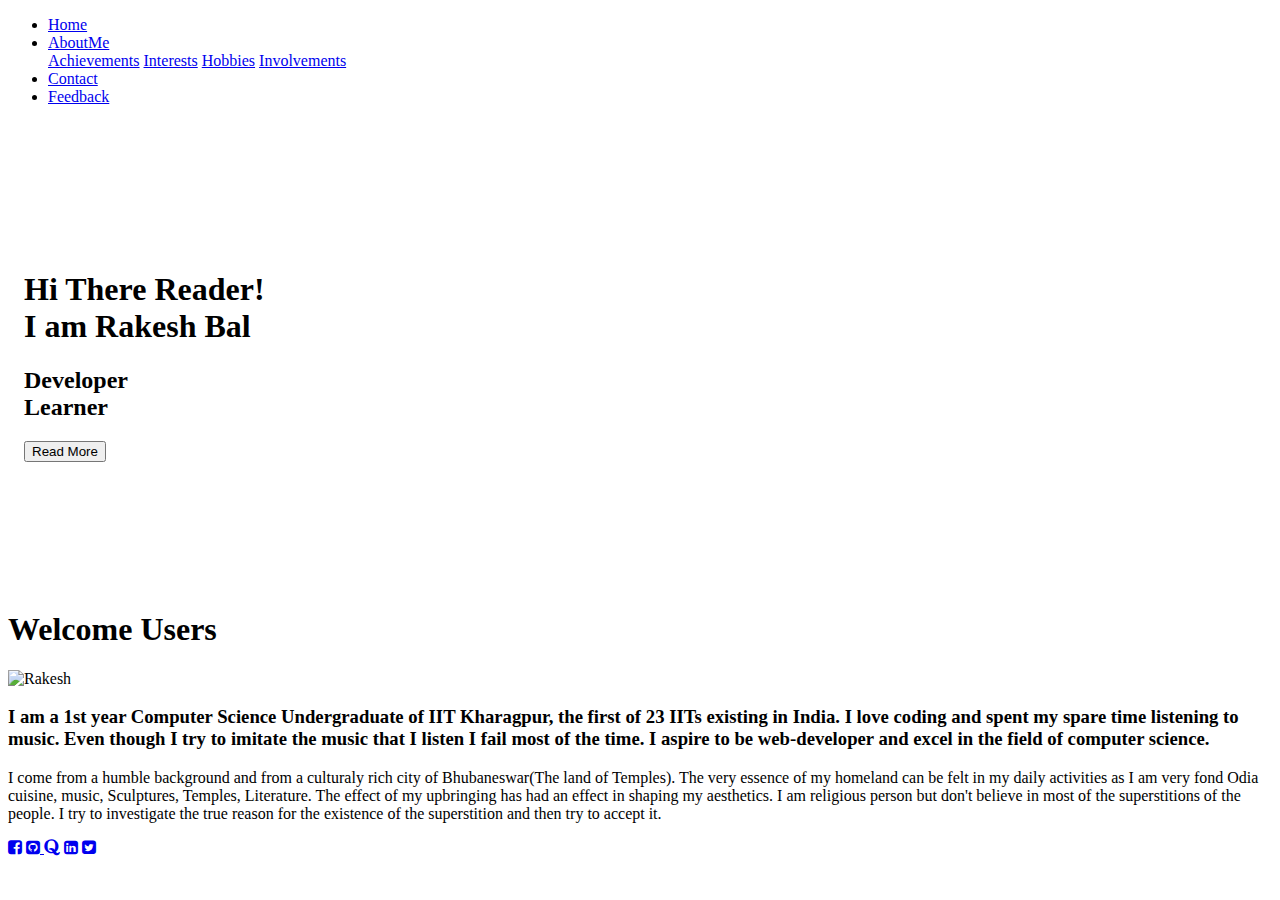
==== index.html @ b6622e1e "Change the Image Location" ====
<!DOCTYPE html>
<html>
<head>
	<title>Rakesh Bal</title>
	<meta charset="UTF-8">
    <meta name="viewport" content="width=device-width, initial-scale=1">
	<link rel="stylesheet" type="text/css" href="Style.css">
  <link rel="stylesheet" href="https://cdnjs.cloudflare.com/ajax/libs/font-awesome/4.7.0/css/font-awesome.min.css">
</head>
<body>
<ul>
  <li><a href="index.html">Home</a></li>
  <li class="dropdown">
    <a  href="AboutMe.html" class="dropbtn">AboutMe</a>
    <div class="dropdown-content">
      <a href="AboutMe.html#Achievements">Achievements</a>
      <a href="AboutMe.html#Interests">Interests</a>
      <a href="AboutMe.html#Hobbies">Hobbies</a>
      <a href="AboutMe.html#Involvements">Involvements</a>
    </div>
  </li>
  <li><a href="Contact.html">Contact</a></li>
  <li><a href="Feedback.html">Feedback</a></li>
</ul>


<header class="container red center header-class" style="padding:128px 16px">
  <h1 class="margin jumbo h1-class">Hi There Reader!<br>I am Rakesh Bal</h1>
  <h2 class="xlarge h2-class">Developer<br>Learner</h2>
  <a href="index.html#text"><button class="button">Read More</button></a>
</header>


<div class="row-padding padding-64 container body-text">
  <div class="content">
      <h1><a name="text"></a>Welcome Users</h1>
            <div class="center-image">
            <img src="/Media/Me4.jpg" alt="Rakesh" /> </div>
      <h3 class="padding-32">I am a 1st year Computer Science Undergraduate of IIT Kharagpur, the first of 23 IITs existing in India. I love coding and spent my spare time listening to music. Even though I try to imitate the music that I listen I fail most of the time. I aspire to be web-developer and excel in the field of computer science. </h3>

      <p class="text-color">I come from a humble background and from a culturaly rich city of Bhubaneswar(The land of Temples). The very essence of my homeland can be felt in my daily activities as I am very fond Odia cuisine, music, Sculptures, Temples, Literature. The effect of my upbringing has had an effect in shaping my aesthetics. I am religious person but don't believe in most of the superstitions of the people. I try to investigate the true reason for the existence of the superstition and then try to accept it.  </p>
  </div>
</div>

<div class="icons">
  <a href="https://www.facebook.com/rakesh.bal.921" class="click facebook" target="_blank"><span class="fa fa-facebook-square"></span></a>
  <a href="https://github.com/rakeshbal99" class="click github" target="_blank"><span class="fa fa-github-square"></span> </a>
  <a href="https://www.quora.com/profile/Rakesh-Bal-3" class="click quora" target="_blank"><span class="fa fa-quora"></span></a>
  <a href="https://www.linkedin.com/in/rakesh-bal-521625138/" class="click linkedin" target="_blank"><span class="fa fa-linkedin-square"></span></a>
  <a href="https://twitter.com/rakeshbal99" class="click twitter" target="_blank"><span class="fa fa-twitter-square"></span></a>
  </div>

</body>
</html>
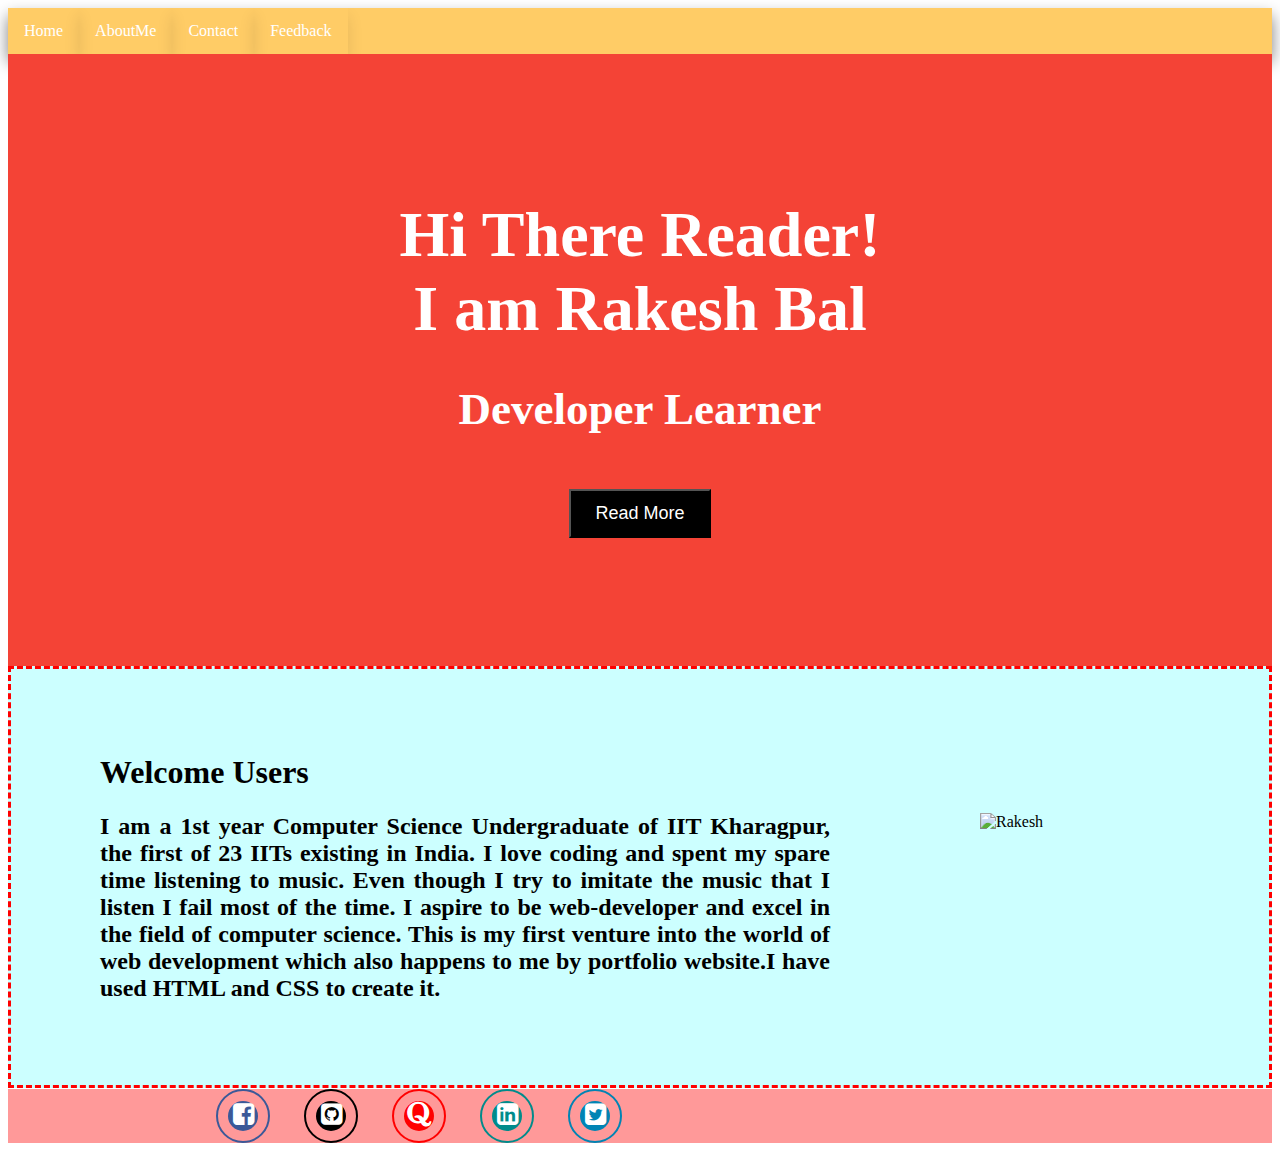
==== commit fea19758: "Modify the Contact and Home Pages" ====
--- a/index.html
+++ b/index.html
@@ -6,6 +6,7 @@
     <meta name="viewport" content="width=device-width, initial-scale=1">
 	<link rel="stylesheet" type="text/css" href="Style.css">
   <link rel="stylesheet" href="https://cdnjs.cloudflare.com/ajax/libs/font-awesome/4.7.0/css/font-awesome.min.css">
+ <link href="https://fonts.googleapis.com/css?family=Amaranth" rel="stylesheet"> 
 </head>
 <body>
 <ul>
@@ -24,21 +25,19 @@
 </ul>
 
 
-<header class="container red center header-class" style="padding:128px 16px">
-  <h1 class="margin jumbo h1-class">Hi There Reader!<br>I am Rakesh Bal</h1>
-  <h2 class="xlarge h2-class">Developer<br>Learner</h2>
+<header class="header-class" style="padding:128px 16px">
+  <h1 class="h1-class">Hi There Reader!<br>I am Rakesh Bal</h1>
+  <h2 class="h2contact-class">Developer Learner</h2>
   <a href="index.html#text"><button class="button">Read More</button></a>
 </header>
 
 
-<div class="row-padding padding-64 container body-text">
+<div class="body-text">
   <div class="content">
       <h1><a name="text"></a>Welcome Users</h1>
             <div class="center-image">
-            <img src="/Media/Me4.jpg" alt="Rakesh" /> </div>
-      <h3 class="padding-32">I am a 1st year Computer Science Undergraduate of IIT Kharagpur, the first of 23 IITs existing in India. I love coding and spent my spare time listening to music. Even though I try to imitate the music that I listen I fail most of the time. I aspire to be web-developer and excel in the field of computer science. </h3>
-
-      <p class="text-color">I come from a humble background and from a culturaly rich city of Bhubaneswar(The land of Temples). The very essence of my homeland can be felt in my daily activities as I am very fond Odia cuisine, music, Sculptures, Temples, Literature. The effect of my upbringing has had an effect in shaping my aesthetics. I am religious person but don't believe in most of the superstitions of the people. I try to investigate the true reason for the existence of the superstition and then try to accept it.  </p>
+            <img src="./Media/Me4.jpg" alt="Rakesh" /> </div>
+      <h2 class="align-text">I am a 1st year Computer Science Undergraduate of IIT Kharagpur, the first of 23 IITs existing in India. I love coding and spent my spare time listening to music. Even though I try to imitate the music that I listen I fail most of the time. I aspire to be web-developer and excel in the field of computer science. This is my first venture into the world of web development which also happens to me by portfolio website.I have used HTML and CSS to create it. </h2>
   </div>
 </div>
 
--- a/Style.css
+++ b/Style.css
@@ -0,0 +1,165 @@
+ul {
+    list-style-type: none;
+    margin: 0;
+    padding: 0;
+    overflow: hidden;
+    background-color: #ffcc66;
+    box-shadow: 0px 8px 16px 0px rgba(0,0,0,0.5);
+}
+
+li {
+    float: left;
+    box-shadow: 0px 8px 16px 0px rgba(0,0,0,0.1);
+}
+
+li a, .dropbtn {
+    display: inline-block;
+    color: white;
+    text-align: center;
+    padding: 14px 16px;
+    text-decoration: none;
+
+}
+
+li a:hover, .dropdown:hover .dropbtn {
+    background-color: red;
+    box-shadow: 0px 8px 16px 0px rgba(0,0,0,1);
+}
+
+li.dropdown {
+    display: inline-block;
+}
+
+.dropdown-content {
+    display: none;
+    position: absolute;
+    background-color: #f9f9f9;
+    min-width: 160px;
+    box-shadow: 0px 8px 16px 0px rgba(0,0,0,1);
+    z-index: 1;
+}
+
+.dropdown-content a {
+    color: black;
+    padding: 12px 16px;
+    text-decoration: none;
+    display: block;
+    text-align: left;
+}
+
+.dropdown-content a:hover {background-color: #f1f1f1}
+
+.dropdown:hover .dropdown-content {
+    display: block;
+}
+
+.h1-class{margin:16px!important}
+.header-class{text-align:center!important}
+.header-class{color:#fff!important;background-color:/*#4ABDAC*/#f44336!important}
+.h1-class{font-size:64px!important}
+.h2-class{font-size:24px!important}
+.h2contact-class{font-size :45px; }
+/*.h1-class{
+  font-family: 'Amarnath', sans-serif;
+  font-size: 20px;
+}*/
+.button{
+  color: #fff;
+  background-color: #000;
+  padding: 12px 24px;
+  font-size: 18px;
+  margin-top: 16px; 
+}
+.button:hover{color:#000!important;background-color:#ccc!important}
+
+
+.header-class{padding:0.01em 16px;background-color: /*#ccffff*/#ffcc66}
+/*.header-class{padding:0.01em 16px}*/
+
+.body-text{padding-top:64px!important;padding-bottom:64px!important}
+.body-text,.panel{padding:0.01em 16px;background-color: #ccffff/*#f9d2e4*//*#ccffff*//*#ffcc66*/}
+.body-text{padding:0.01em 16px}
+.body-text{
+  background-color: ;
+  border:3px dashed red;
+}
+
+.content{
+    max-width:1080px;
+    margin:auto}
+
+img {
+  width: 200px;
+  height: 300px;
+  float: right;
+  padding-left: 150px;
+/*  padding-bottom: 200px;*/
+}    
+.align-text{
+  text-align: justify;
+}
+.icons{
+    background-color: /*#ffcce6#f44336*/#ff9999;
+    margin-top: 1px;
+    position: relative;
+    width: 100%;
+    text-align: center;
+}
+
+.icons .click {
+  display: inline-block;
+  vertical-align: middle;
+  position: relative;
+  width: 30px;
+  height: 30px;
+  border-radius: 50%;
+  background-clip: content-box;
+  padding: 10px;
+  transition: .5s;
+  color: #D7D0BE;
+  margin-left: 15px;
+  margin-right: 15px;
+  font-size: 25px;
+}
+
+.icons .click:hover {
+    padding: 20px;
+    color:white;
+    margin-left: -5px;
+}
+
+.icons .click.github {
+  background-color: black ;
+  border: 2px solid black;
+  color: white;
+}
+
+.icons .click.facebook {
+  background-color: #3B5998;
+    border: 2px solid #3B5998;
+  color: white;
+}
+.icons .click.quora {
+  background-color: red;
+    border: 2px solid red;
+  color: white;
+}
+.icons .click.linkedin {
+  background-color: darkcyan;
+  border: 2px solid darkcyan;
+  color: white;
+}
+.icons .click.twitter{
+  background-color: #0084b4;
+  border:2px solid #0084b4;
+  color:white;
+}
+
+.icons2 .click{
+    width: 60px;
+  height: 60px;
+    font-size: 50px;
+}
+.icons2 .click:hover{
+  margin-left: -0.5px;
+}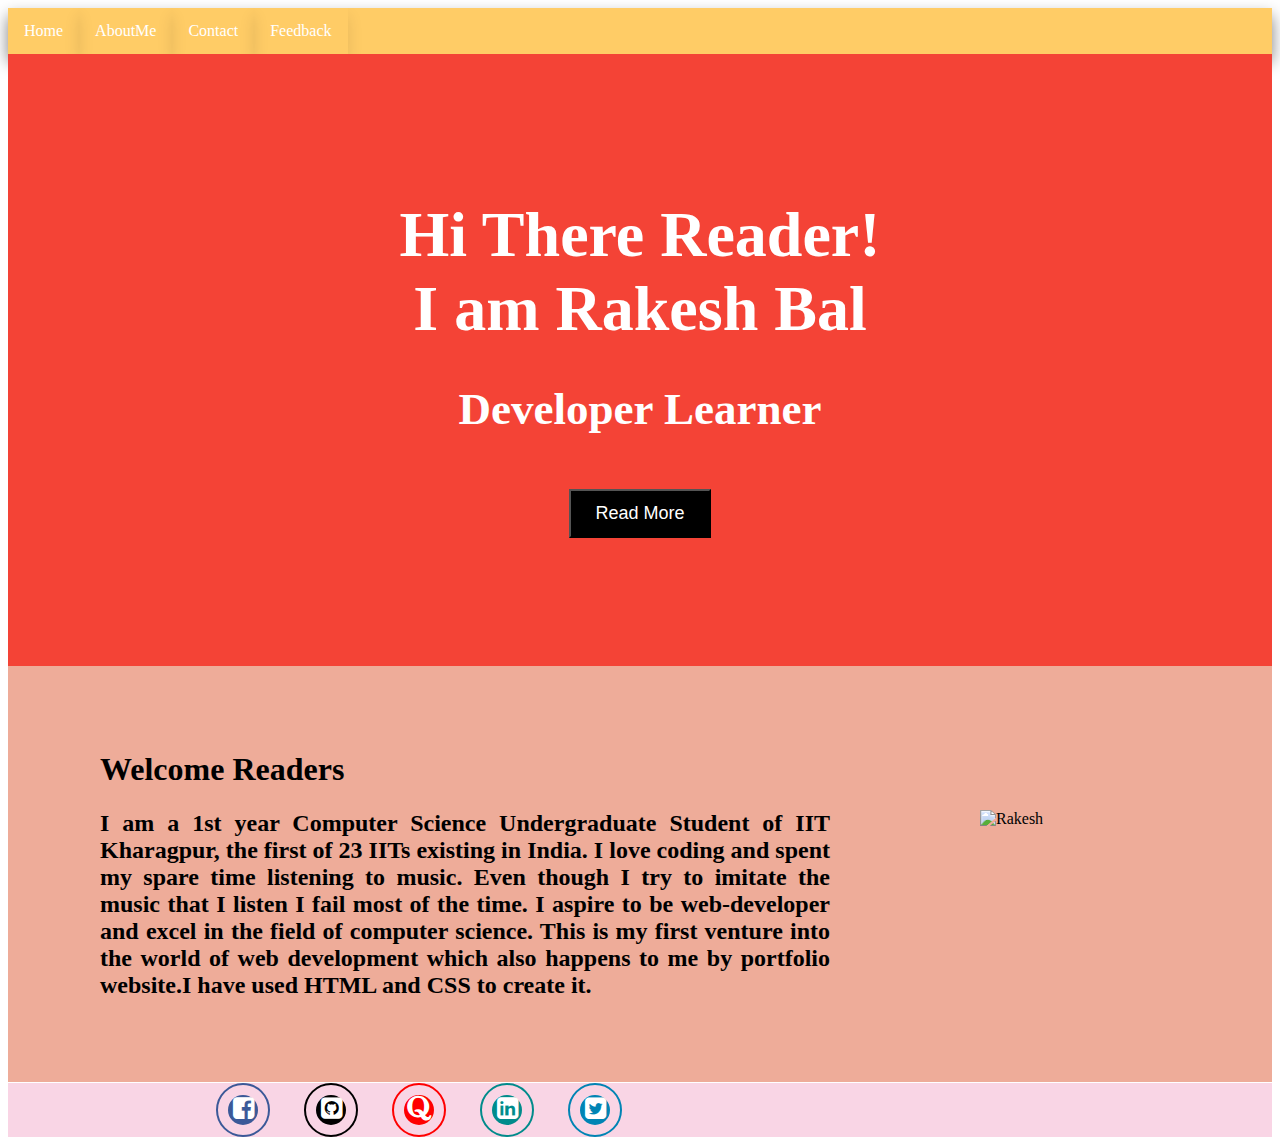
==== commit cfcb20f9: "Add Viewport" ====
--- a/index.html
+++ b/index.html
@@ -1,9 +1,9 @@
 <!DOCTYPE html>
 <html>
 <head>
-	<title>Rakesh Bal</title>
+	<title>Home</title>
 	<meta charset="UTF-8">
-    <meta name="viewport" content="width=device-width, initial-scale=1">
+    <meta name="viewport" content="width=device-width, initial-scale=1.0">
 	<link rel="stylesheet" type="text/css" href="Style.css">
   <link rel="stylesheet" href="https://cdnjs.cloudflare.com/ajax/libs/font-awesome/4.7.0/css/font-awesome.min.css">
  <link href="https://fonts.googleapis.com/css?family=Amaranth" rel="stylesheet"> 
@@ -34,10 +34,9 @@
 
 <div class="body-text">
   <div class="content">
-      <h1><a name="text"></a>Welcome Users</h1>
-            <div class="center-image">
-            <img src="./Media/Me4.jpg" alt="Rakesh" /> </div>
-      <h2 class="align-text">I am a 1st year Computer Science Undergraduate of IIT Kharagpur, the first of 23 IITs existing in India. I love coding and spent my spare time listening to music. Even though I try to imitate the music that I listen I fail most of the time. I aspire to be web-developer and excel in the field of computer science. This is my first venture into the world of web development which also happens to me by portfolio website.I have used HTML and CSS to create it. </h2>
+      <h1><a name="text"></a>Welcome Readers</h1>
+            <img src="./Media/Me4.jpg" alt="Rakesh" />
+      <h2 class="align-text">I am a 1st year Computer Science Undergraduate Student of IIT Kharagpur, the first of 23 IITs existing in India. I love coding and spent my spare time listening to music. Even though I try to imitate the music that I listen I fail most of the time. I aspire to be web-developer and excel in the field of computer science. This is my first venture into the world of web development which also happens to me by portfolio website.I have used HTML and CSS to create it. </h2>
   </div>
 </div>
 
--- a/Style.css
+++ b/Style.css
@@ -77,11 +77,11 @@
 /*.header-class{padding:0.01em 16px}*/
 
 .body-text{padding-top:64px!important;padding-bottom:64px!important}
-.body-text,.panel{padding:0.01em 16px;background-color: #ccffff/*#f9d2e4*//*#ccffff*//*#ffcc66*/}
+.body-text,.panel{padding:0.01em 16px;background-color:#eeac99/*#f189738*//* #fefbd8*//*#ccffff*//*#f9d2e4*//*#ccffff*//*#ffcc66*/}
 .body-text{padding:0.01em 16px}
 .body-text{
   background-color: ;
-  border:3px dashed red;
+/*  border:3px dashed red;*/
 }
 
 .content{
@@ -99,7 +99,7 @@
   text-align: justify;
 }
 .icons{
-    background-color: /*#ffcce6#f44336*/#ff9999;
+    background-color: /*#ffcce6#f44336*//*#ff9999*/#f9d5e5;
     margin-top: 1px;
     position: relative;
     width: 100%;
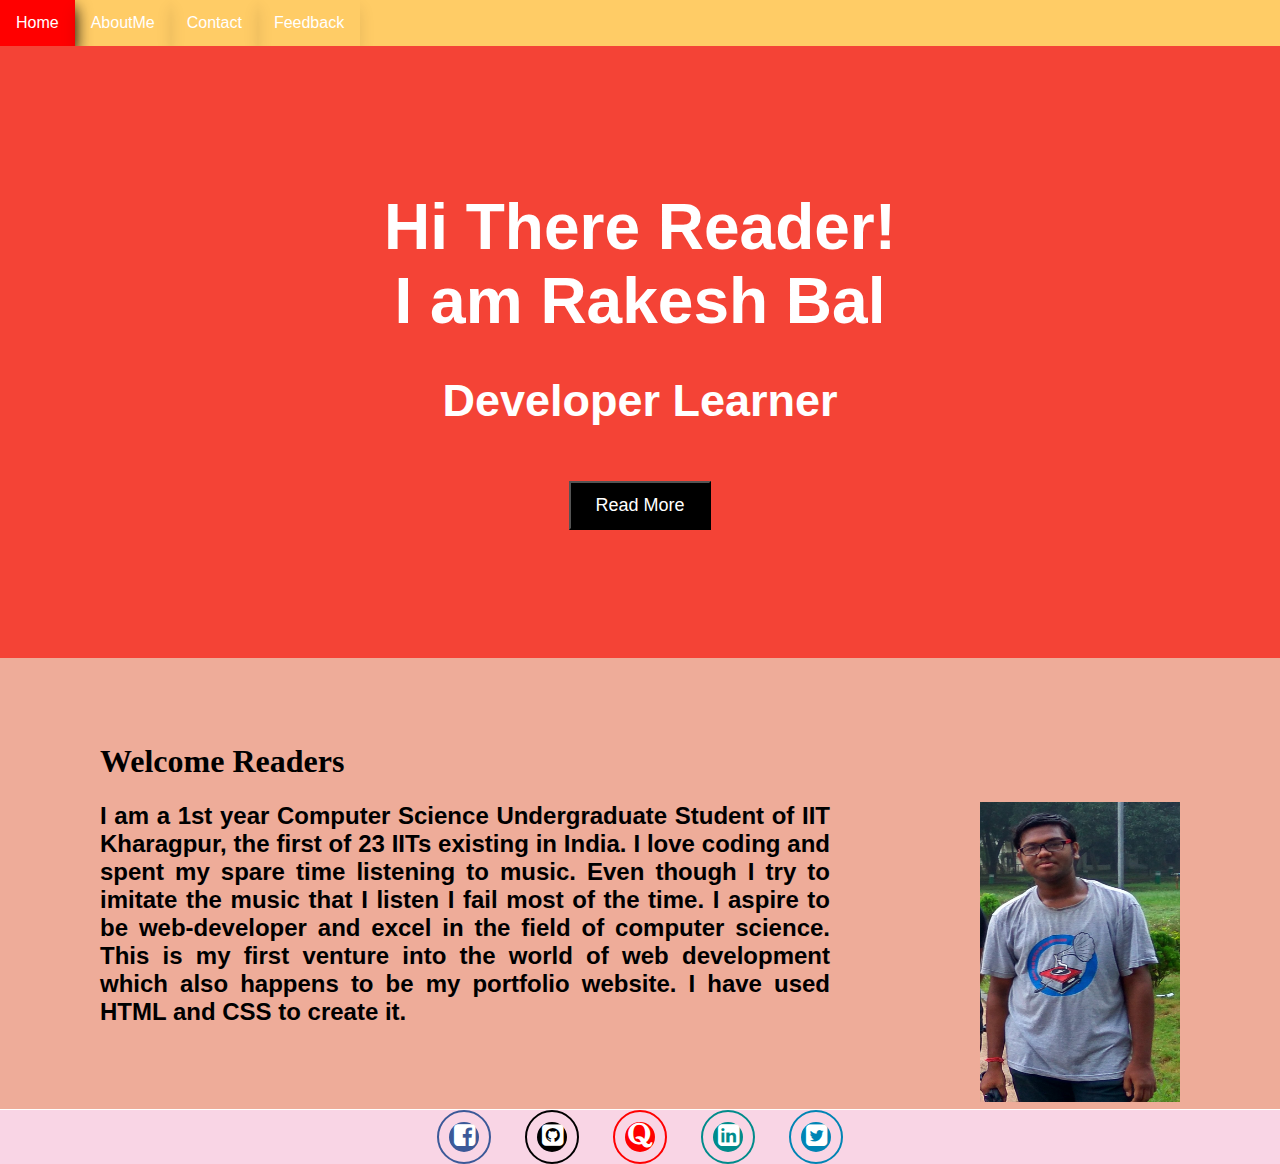
==== commit 8ec7554b: "Added Web Codes in Master" ====
--- a/index.html
+++ b/index.html
@@ -36,7 +36,7 @@
   <div class="content">
       <h1><a name="text"></a>Welcome Readers</h1>
             <img src="./Media/Me4.jpg" alt="Rakesh" />
-      <h2 class="align-text">I am a 1st year Computer Science Undergraduate Student of IIT Kharagpur, the first of 23 IITs existing in India. I love coding and spent my spare time listening to music. Even though I try to imitate the music that I listen I fail most of the time. I aspire to be web-developer and excel in the field of computer science. This is my first venture into the world of web development which also happens to me by portfolio website.I have used HTML and CSS to create it. </h2>
+      <h2 class="align-text">I am a 1st year Computer Science Undergraduate Student of IIT Kharagpur, the first of 23 IITs existing in India. I love coding and spent my spare time listening to music. Even though I try to imitate the music that I listen I fail most of the time. I aspire to be web-developer and excel in the field of computer science. This is my first venture into the world of web development which also happens to be my portfolio website. I have used HTML and CSS to create it. </h2>
   </div>
 </div>
 
--- a/Style.css
+++ b/Style.css
@@ -1,3 +1,17 @@
+@import url('https://fonts.googleapis.com/css?family=Amaranth');
+
+html, body{
+  padding: 0;
+  margin: 0;
+}
+html{
+  height: 100%;
+}
+body{
+  min-height: 100%;
+}
+
+
 ul {
     list-style-type: none;
     margin: 0;
@@ -10,6 +24,7 @@
 li {
     float: left;
     box-shadow: 0px 8px 16px 0px rgba(0,0,0,0.1);
+    font-family: 'Amarnath', sans-serif;
 }
 
 li a, .dropbtn {
@@ -37,6 +52,7 @@
     min-width: 160px;
     box-shadow: 0px 8px 16px 0px rgba(0,0,0,1);
     z-index: 1;
+    font-family: 'Amarnath', sans-serif;
 }
 
 .dropdown-content a {
@@ -45,6 +61,7 @@
     text-decoration: none;
     display: block;
     text-align: left;
+    font-family: 'Amarnath', sans-serif;
 }
 
 .dropdown-content a:hover {background-color: #f1f1f1}
@@ -53,16 +70,18 @@
     display: block;
 }
 
-.h1-class{margin:16px!important}
 .header-class{text-align:center!important}
 .header-class{color:#fff!important;background-color:/*#4ABDAC*/#f44336!important}
+.header-class{padding:0.01em 16px;background-color: /*#ccffff*/#ffcc66}
 .h1-class{font-size:64px!important}
-.h2-class{font-size:24px!important}
-.h2contact-class{font-size :45px; }
-/*.h1-class{
+.h1-class{margin:16px!important}
+.h2-class{font-size:32px!important}
+.h2contact-class{font-size :45px; 
+font-family: 'Amarnath', sans-serif;
+}
+.h1-class{
   font-family: 'Amarnath', sans-serif;
-  font-size: 20px;
-}*/
+}
 .button{
   color: #fff;
   background-color: #000;
@@ -72,17 +91,9 @@
 }
 .button:hover{color:#000!important;background-color:#ccc!important}
 
-
-.header-class{padding:0.01em 16px;background-color: /*#ccffff*/#ffcc66}
-/*.header-class{padding:0.01em 16px}*/
-
 .body-text{padding-top:64px!important;padding-bottom:64px!important}
 .body-text,.panel{padding:0.01em 16px;background-color:#eeac99/*#f189738*//* #fefbd8*//*#ccffff*//*#f9d2e4*//*#ccffff*//*#ffcc66*/}
 .body-text{padding:0.01em 16px}
-.body-text{
-  background-color: ;
-/*  border:3px dashed red;*/
-}
 
 .content{
     max-width:1080px;
@@ -93,10 +104,10 @@
   height: 300px;
   float: right;
   padding-left: 150px;
-/*  padding-bottom: 200px;*/
 }    
 .align-text{
   text-align: justify;
+  font-family: 'Amarnath', sans-serif;
 }
 .icons{
     background-color: /*#ffcce6#f44336*//*#ff9999*/#f9d5e5;
@@ -162,4 +173,35 @@
 }
 .icons2 .click:hover{
   margin-left: -0.5px;
+}
+.input-text{
+	font-size: 30px;
+	text-align: left;
+	padding-left: 22%;
+}
+.submit{
+	width: 71.5%;
+	padding: 5px;
+	margin-top: 20px;
+	font-size: 20px;
+}
+.submit:hover{
+	background-color: #ffcc66;
+}
+
+.Achievements{
+  background-color: #588c7e ;
+  color: white; 
+}
+.Interests{
+  background-color: #f2e394 ;
+}
+
+.Hobbies{
+  background-color: #f2ae72 ;
+}
+
+.Involvements{
+  background-color: #d96459 ;
+  color: white;
 }